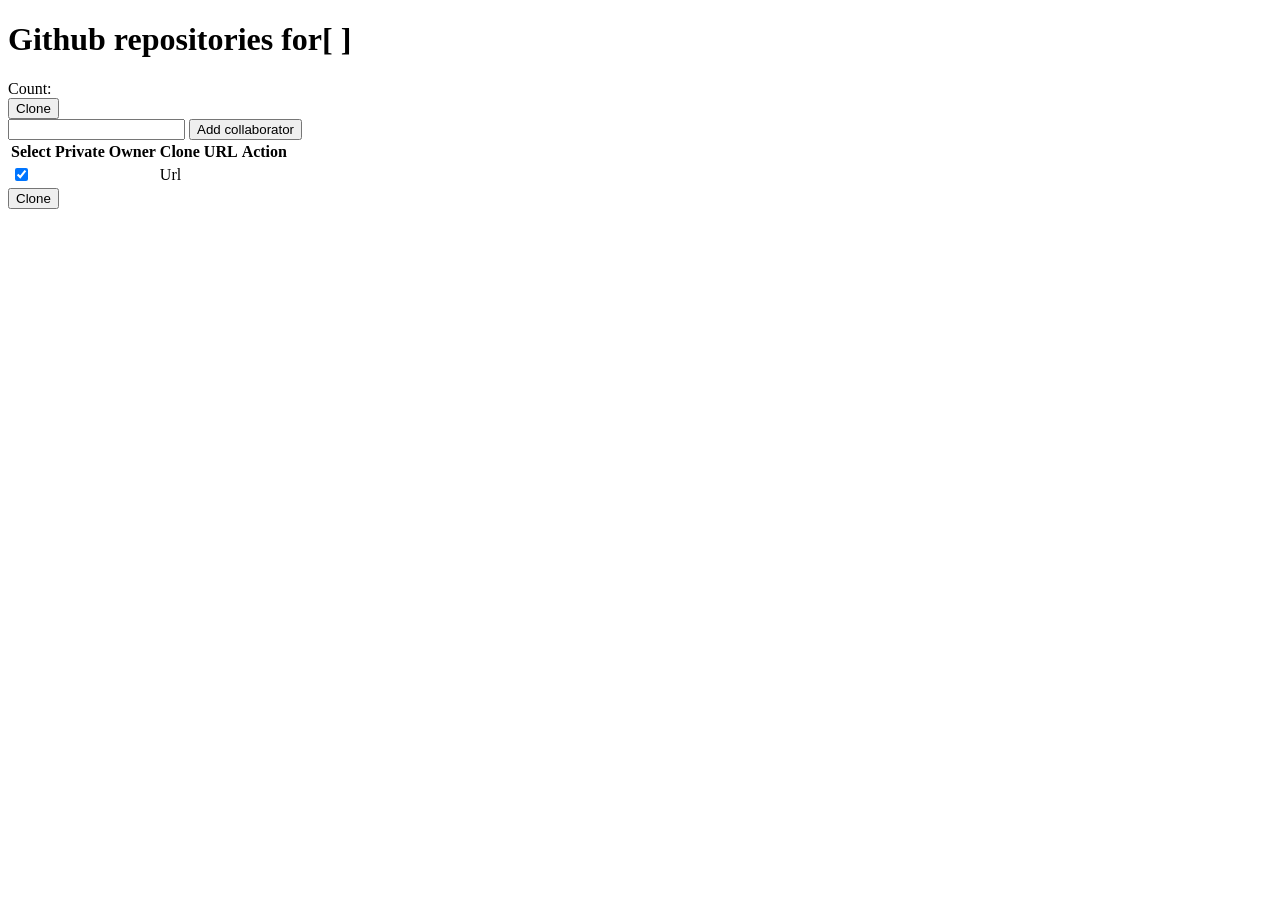
==== src/main/resources/templates/github/repositories.html @ fd18984d "Initial commit" ====
<!DOCTYPE html>
<html lang="en" xmlns:th="http://www.thymeleaf.org">

<head th:replace="~{fragments/head :: head('Repository')}"></head>

<body>
    <div class="container-fluid" style="margin-top: 20px">
        <div class="row">
            <div class="col-lg-9 mx-auto">
                <div class="card border-primary">
                    <div class="card-header bg-primary text-white">
                        <h1 class="card-title">
                            <span>Github repositories for[</span>
                            <span th:text="${user}"></span>
                            <span>]</span>
                        </h1>
                    </div>
                    <div class="card-body">
                        <div class="row">
                            <div class="col-md-4">
                                <span>Count: </span><span th:text="${repositories.size()}"></span>
                            </div>
                        </div>
                        <form  th:action="@{/clone}" method="post">
                            <div class="row">
                                <div class="col-md-4">
                                    <button type="submit" class="btn btn-primary">Clone</button>
                                </div>
                            </div>
                        </form>
                        <form  th:action="@{/repositories/collaborators}" method="post">
                            <div class="row">
                                <div class="col-md-4">
                                    <input type="text" name="login"></input>
                                    <button type="submit" class="btn btn-primary">Add collaborator</button>
                                </div>
                            </div>
                        </form>
                        <div class="table-responsive" th:if="${not #lists.isEmpty(repositories)}">
                            <table class="table table-responsive table-hover w-100 d-block d-md-table">
                                <thead class="thead-light">
                                <tr>
                                    <th>Select</th>
                                    <th>Private</th>
                                    <th>Owner</th>
                                    <th>Clone URL</th>
                                    <th>Action</th>
                                </tr>
                                </thead>
                                <tr th:each="repo,iter : ${repositories}">
                                    <td><input th:name="${'repo' + iter.index}" type="checkbox" checked></td>
                                    <td th:text="${repo.owner.login}"></td>
                                    <td th:text="${repo.private ? 'PRIVATE' : ''}"></td>
                                    <td th:text="${repo.cloneUrl}">Url</td>
                                    <td><a class="fa fa-users" th:href="${'/repositories/' + repo.owner.login + '/' + repo.name + '/collaborators'}"></a></td>
                                </tr>
                            </table>
                        </div>
                        <div class="row">
                            <div class="col-md-4">
                                <button type="submit" class="btn btn-primary">Clone</button>
                            </div>
                        </div>
                    </div>
                </div>
            </div>
        </div>
    </div>
</body>
</html>
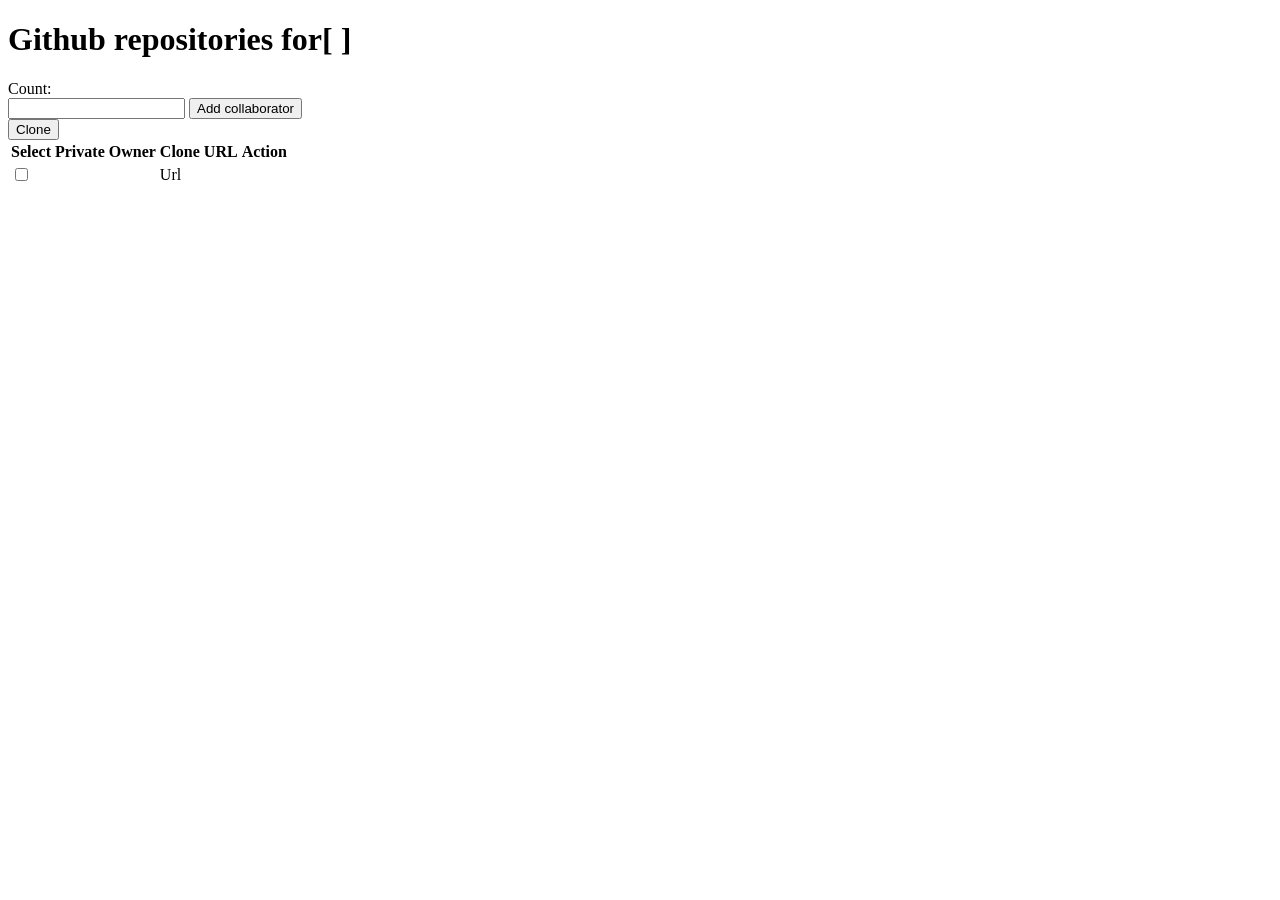
==== commit ba5027ca: "Selection for repositories before clone" ====
--- a/src/main/resources/templates/github/repositories.html
+++ b/src/main/resources/templates/github/repositories.html
@@ -18,17 +18,10 @@
                     <div class="card-body">
                         <div class="row">
                             <div class="col-md-4">
-                                <span>Count: </span><span th:text="${repositories.size()}"></span>
+                                <span>Count: </span><span th:text="${repositoryForm.repositoryItems.size()}"></span>
                             </div>
                         </div>
-                        <form  th:action="@{/clone}" method="post">
-                            <div class="row">
-                                <div class="col-md-4">
-                                    <button type="submit" class="btn btn-primary">Clone</button>
-                                </div>
-                            </div>
-                        </form>
-                        <form  th:action="@{/repositories/collaborators}" method="post">
+                        <form th:action="@{/repositories/collaborators}" method="post">
                             <div class="row">
                                 <div class="col-md-4">
                                     <input type="text" name="login"></input>
@@ -36,30 +29,36 @@
                                 </div>
                             </div>
                         </form>
-                        <div class="table-responsive" th:if="${not #lists.isEmpty(repositories)}">
-                            <table class="table table-responsive table-hover w-100 d-block d-md-table">
-                                <thead class="thead-light">
-                                <tr>
-                                    <th>Select</th>
-                                    <th>Private</th>
-                                    <th>Owner</th>
-                                    <th>Clone URL</th>
-                                    <th>Action</th>
-                                </tr>
-                                </thead>
-                                <tr th:each="repo,iter : ${repositories}">
-                                    <td><input th:name="${'repo' + iter.index}" type="checkbox" checked></td>
-                                    <td th:text="${repo.owner.login}"></td>
-                                    <td th:text="${repo.private ? 'PRIVATE' : ''}"></td>
-                                    <td th:text="${repo.cloneUrl}">Url</td>
-                                    <td><a class="fa fa-users" th:href="${'/repositories/' + repo.owner.login + '/' + repo.name + '/collaborators'}"></a></td>
-                                </tr>
-                            </table>
-                        </div>
-                        <div class="row">
-                            <div class="col-md-4">
-                                <button type="submit" class="btn btn-primary">Clone</button>
-                            </div>
+                        <div class="table-responsive" th:if="${not #lists.isEmpty(repositoryForm.repositoryItems)}">
+                            <form th:object="${repositoryForm}" th:action="@{/clone}" method="post">
+                                <div class="row">
+                                    <div class="col-md-4">
+                                        <button type="submit" class="btn btn-primary">Clone</button>
+                                    </div>
+                                </div>
+                                <table class="table table-responsive table-hover w-100 d-block d-md-table">
+                                    <thead class="thead-light">
+                                    <tr>
+                                        <th>Select</th>
+                                        <th>Private</th>
+                                        <th>Owner</th>
+                                        <th>Clone URL</th>
+                                        <th>Action</th>
+                                    </tr>
+                                    </thead>
+                                    <tr th:each="repo,iter : *{repositoryItems}" th:class="${repo.selected ? 'bg-info' : ''}">
+                                        <td>
+                                            <input th:field="*{repositoryItems[__${iter.index}__].url}" type="hidden">
+                                            <input th:field="*{repositoryItems[__${iter.index}__].selected}" type="checkbox"
+                                                   th:disabled="*{repositoryItems[__${iter.index}__].selected}">
+                                        </td>
+                                        <td th:text="${repo.repository.owner.login}"></td>
+                                        <td th:text="${repo.repository.private ? 'PRIVATE' : ''}"></td>
+                                        <td th:text="${repo.repository.cloneUrl}">Url</td>
+                                        <td><a class="fa fa-users" th:href="${'/repositories/' + repo.repository.owner.login + '/' + repo.repository.name + '/collaborators'}"></a></td>
+                                    </tr>
+                                </table>
+                            </form>
                         </div>
                     </div>
                 </div>
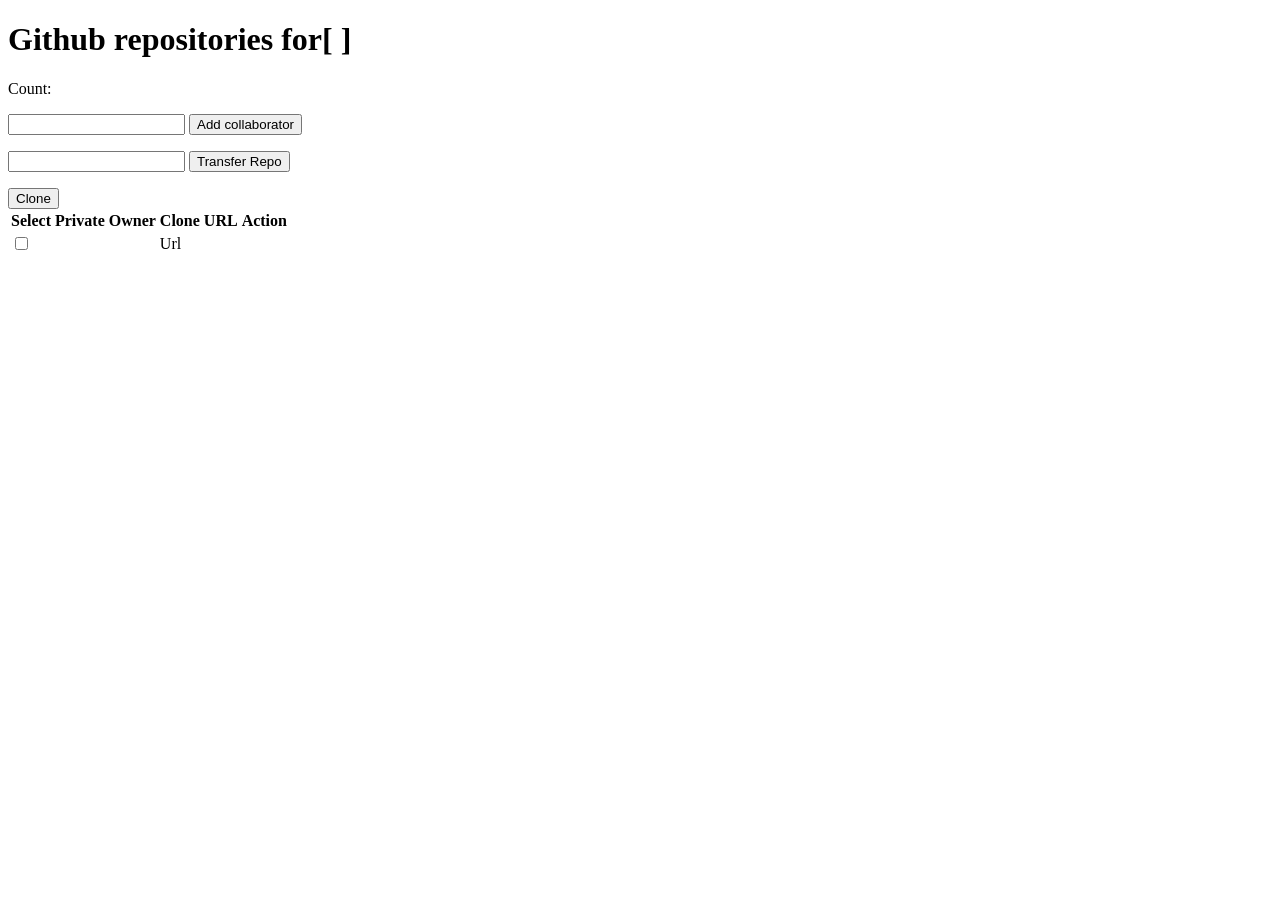
==== commit ae1484fb: "Support du Transfer de Repo" ====
--- a/src/main/resources/templates/github/repositories.html
+++ b/src/main/resources/templates/github/repositories.html
@@ -21,6 +21,7 @@
                                 <span>Count: </span><span th:text="${repositoryForm.repositoryItems.size()}"></span>
                             </div>
                         </div>
+                        <p>
                         <form th:action="@{/repositories/collaborators}" method="post">
                             <div class="row">
                                 <div class="col-md-4">
@@ -29,6 +30,17 @@
                                 </div>
                             </div>
                         </form>
+                        </p>
+                        <p>
+                        <form th:action="@{/repositories/transfer}" method="post">
+                            <div class="row">
+                                <div class="col-md-4">
+                                    <input type="text" name="login"></input>
+                                    <button type="submit" class="btn btn-primary">Transfer Repo</button>
+                                </div>
+                            </div>
+                        </form>
+                        </p>
                         <div class="table-responsive" th:if="${not #lists.isEmpty(repositoryForm.repositoryItems)}">
                             <form th:object="${repositoryForm}" th:action="@{/clone}" method="post">
                                 <div class="row">
@@ -52,8 +64,8 @@
                                             <input th:field="*{repositoryItems[__${iter.index}__].selected}" type="checkbox"
                                                    th:disabled="*{repositoryItems[__${iter.index}__].selected}">
                                         </td>
+                                        <td th:text="${repo.repository.private ? 'PRIVATE' : ''}"></td>
                                         <td th:text="${repo.repository.owner.login}"></td>
-                                        <td th:text="${repo.repository.private ? 'PRIVATE' : ''}"></td>
                                         <td th:text="${repo.repository.cloneUrl}">Url</td>
                                         <td><a class="fa fa-users" th:href="${'/repositories/' + repo.repository.owner.login + '/' + repo.repository.name + '/collaborators'}"></a></td>
                                     </tr>
